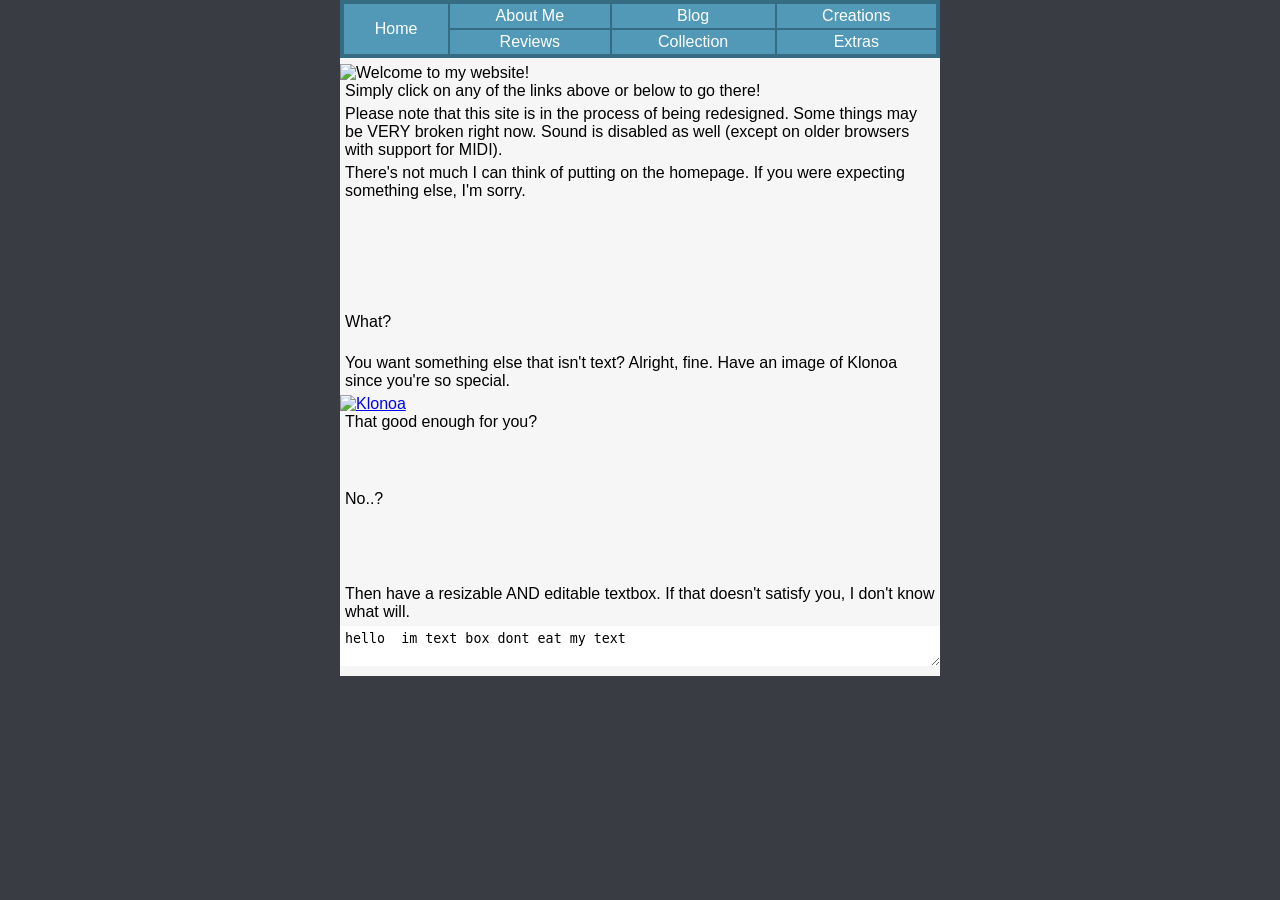
==== index.html @ c70b507c "old navbar layout update to match new layout Why Am I Not Working On the New Stuff" ====
<!DOCTYPE html>
<html lang="en">
  <head>
    <title>Home</title>
    <link rel="stylesheet" href="css/pool.css">
    <bgsound src="midi/home.mid" loop="-1"></bgsound>
    <meta id="music" name="music" content="js/home.mp3"/>
    <script src="js/music.js"></script>
    <link rel="icon" type="image/x-icon" href="favicon.ico">
    <meta name="viewport" content="width=device-width, initial-scale=1.0">
    <meta http-equiv="X-UA-Compatible" content="IE=edge" />
    <meta name="apple-mobile-web-app-capable" content="yes" />
    <meta name="apple-mobile-web-app-status-bar-style" content="black" />
    <link rel="apple-touch-icon" href="iPhoneWebApp/icon.png" />
    <link rel="apple-touch-icon" sizes="114x114" href="iPhoneWebApp/icon.png">
    <link rel="apple-touch-icon" sizes="72x72" href="iPhoneWebApp/icon.png">
    <link rel="apple-touch-startup-image" href="iPhoneWebApp/splash.png" />
    <link rel="manifest" href="manifest.json">
    <meta content="#2394de" data-react-helmet="true" name="theme-color">
  </head>
  <body>
    <div class="eated">
      <div id="oldheader" class="oldheader">
        <table id="oldquicklinks" class="oldquicklinks">
          <tbody>
            <tr>
              <td rowspan="2">
                <a href="index.html">Home</a>
              </td>
              <td>
                <a href="aboutme/index.html">About Me</a>
              </td>
              <td>
                <a href="blog/index.html">Blog</a>
              </td>
              <td>
                <a href="creations/index.html">Creations</a>
              </td>
            </tr>
            <tr>
              <td>
                <a href="reviews/index.html">Reviews</a>
              </td>
              <td>
                <a href="collection/index.html">Collection</a>
              </td>
              <td>
                <a href="extras/index.html">Extras</a>
              </td>
            </tr>
          </tbody>
        </table>
      </div>
      <div id="naviGAYtionbar" class="navg">
        <table class="aytionbar">
          <tr>
            <td><a target="_top" href="index.html"><img src="img/navbar/home.png" title="Home" alt="Home" onmouseover="this.src='img/navbar/home_hvr.png';" onmouseout="this.src='img/navbar/home.png';"></a></td>
            <td>
              <a target="_top" href="aboutme/index.html"><img src="img/navbar/aboutme.png" title="About Me" alt="About Me" onmouseover="this.src='img/navbar/aboutme_hvr.png';" onmouseout="this.src='img/navbar/aboutme.png';"></a>
              <a target="_top" href="reviews/index.html"><img src="img/navbar/reviews.png" title="Reviews & Opinions" alt="Reviews" onmouseover="this.src='img/navbar/reviews_hvr.png';" onmouseout="this.src='img/navbar/reviews.png';"></a>
            </td>
            <td>
              <a target="_top" href="blog/index.html"><img src="img/navbar/blog.png" title="Blog" alt="Blog" onmouseover="this.src='img/navbar/blog_hvr.png';" onmouseout="this.src='img/navbar/blog.png';"></a>
              <a target="_top" href="collection/index.html"><img src="img/navbar/collection.png" title="Collection" alt="Collection" onmouseover="this.src='img/navbar/collection_hvr.png';" onmouseout="this.src='img/navbar/collection.png';"></a>
            </td>
            <td>
              <a target="_top" href="creations/index.html"><img src="img/navbar/creations.png" title="Creations" alt="Creations" onmouseover="this.src='img/navbar/creations_hvr.png';" onmouseout="this.src='img/navbar/creations.png';"></a>
              <a target="_top" href="extras/index.html"><img src="img/navbar/extras.png" title="Extras" alt="Extras" onmouseover="this.src='img/navbar/extras_hvr.png';" onmouseout="this.src='img/navbar/extras.png';"></a>
            </td>
          </tr>
        </table>
      </div>
      <div id="yotloop" class="main">
        <img src="img/sections/wlc_section.png" title="Welcome to my website!" alt="Welcome to my website!">
        <p>Simply click on any of the links above or below to go there!</p>
        <p>Please note that this site is in the process of being redesigned. Some things may be VERY broken right now. Sound is disabled as well (except on older browsers with support for MIDI).</p>
        <p>There's not much I can think of putting on the homepage. If you were expecting something else, I'm sorry.</p>
        <br/>
        <br/>
        <br/>
        <br/>
        <br/>
        <br/>
        <p>What?</p>
        <br/>
        <p>You want something else that isn't text? Alright, fine. Have an image of Klonoa since you're so special.</p>
        <a href="img/klonoa2.png"><img style="height: 100px;width: 600px;"alt="Klonoa" title="Klonoa" src="img/klonoa2.png"></a>
        <p>That good enough for you?</p>
        <br/>
        <br/>
        <br/>
        <p>No..?</p>
        <br/>
        <br/>
        <br/>
        <br/>
        <p>Then have a resizable AND editable textbox. If that doesn't satisfy you, I don't know what will.</p>
        <textarea placeholder="woaw you ated all the text. what have you done :3" style="max-height: 9999px;">hello  im text box dont eat my text</textarea>
      </div>
      <div id="feeter" class="foot">
        <iframe src="frame/foot.html">Your browser is not supported on this site.</iframe>
      </div>
    </div>
  </body>
</html>
---- css/pool.css ----
/* TEMPORARY HIDING CODE */
/* REMOVE ONCE NEW FOOTER AND NAVBAR ARE PROPERLY IMPLEMENTED */
html .foot, html .foot iframe {
    display: none;
}
html .navg {
    display: none;
}

.oldquicklinks {
    width: 600px;
    padding: 2px;
}

.oldquicklinks td {
    padding: 3px;
    text-align: center;
}

.oldquicklinks p, .oldquicklinks a {
    color: white;
    margin: 0px auto;
    text-decoration: none;
}

.oldquicklinks p:hover, .oldquicklinks a:hover {
    text-decoration: underline;
}

.oldquicklinks {
    background-color: darkslategray;
    background-color: #356c83;
}

.oldquicklinks td {
    background-color: navy;
    background-color: #5299b7;
}

.oldheader {
    display: block;
    margin: auto;
    margin-top: 0px;
    margin-bottom: 0px;
    background: white;
    min-width: 600px;
    max-width: 600px;
    width: 600px;
}

/* SEE ABOVE */

html {
    background-image: url(tile.png);
    background-color: grey;
    background-color: #393c42;
    background-attachment: fixed;
    scrollbar-color: #5299B9 #393c42;
}

html.trans {
    background-image: none;
    background-color: transparent;
    overflow: hidden;
}

html.error {
    background-image: url('tile_error.gif');
    background-color: black;
    animation: erroranim;
    animation-duration: 1.7s;
    animation-iteration-count: infinite;
    animation-timing-function: linear;
}

@keyframes erroranim {
    from {
        background-position: top left;
    }

    to {
        background-position: bottom left;
    }
}

html.error body {
    background-image: url('error.png');
    background-size: cover;
    background-color: transparent;
    width: 100%;
    height: 100%;
    position: fixed;
}

html.error .main {
    background-color: transparent;
    background-color: #0000005f;
    background-image: none;
    border: dashed 5px yellow;
    border-radius: 5px;
    width: 300px;
    min-width: 300px;
    max-width: 300px;
    color: white;
    text-align: left;
    text-shadow: 2px 2px 2px black;
    margin-top: 10px;
    display: block;
    animation: unrotate;
    animation-duration: 0.5s;
    animation-iteration-count: 1;
    animation-timing-function: ease-in-out;
}

html.error .main a {
    color: lightblue;
    color: #6666ff;
}


@keyframes unrotate {
    from {
        transform: scaleX(0) rotateY(90deg);
        opacity: 0;
    }

    to {
        transform: scaleX(1) rotateY(0deg);
        opacity: 1;
    }
}


html.trans .footer textarea {
    margin-left:5px;
    margin-right:5px;
    font-size: 5px;
    background-color: grey;
    color: black;
    height:31px;
    width:72px;
    border: 0px;
    padding: 2px;
    -moz-resize: none;
    resize: none;
}

html.trans .footer table {
    height: 50px;
}

html.trans table {
    border-spacing: 0px;
    padding: 0px;
    text-align: center;
    vertical-align: center;
    border: 0px;
    border-collapse: collapse;
}

body {
    margin: 0px;
}

html .eated .main table textarea {
    margin-left:5px;
    margin-right:5px;
    font-size: 8px;
    color: black;
    height:31px;
    width:185px;
    border: 0px;
    padding: 2px;
    -moz-resize: none;
    resize: none;
}

html .eated .main table hr {
    margin-bottom:6px;
}

tr.contain a img {
    height:42px;
}

.eated {
    display: block;
    width: 100%;
    position: relative;
    background-color: grey;
    background-color: transparent;
    background-image: url('shadow.png');
    background-repeat: repeat-y;
    background-position: top center;
    filter: progid:DXImageTransform.Microsoft.AlphaImageLoader(src='shadow.png', sizingMethod='scale');
    -ms-filter: "progid:DXImageTransform.Microsoft.AlphaImageLoader(src='shadow.png', sizingMethod='scale')";
}

.navg, .main, .foot {
    display: block;
    margin: auto;
    margin-top: 0px;
    margin-bottom: 0px;
    background: white;
    min-width: 600px;
    max-width: 600px;
    width: 600px;
}

.navg {
    background-image: url('navbar.png');
    max-height: 120px;
    z-index: 99;
}

.navg .aytionbar {
    border: none;
    width: 600px;
    height: 111px;
    border-spacing: 0px;
    padding: 0px;
    text-align: left;
    border-collapse: collapse;
}

.main {
    background-color: #f6f6f6;
    background-image: url('tile.gif');
    padding-top: 6px;
    padding-bottom: 6px;
    transform-origin: top;
    animation: unwrap;
    animation-duration: 0.35s;
    animation-iteration-count: 1;
    animation-timing-function: ease-in-out;
}


@keyframes unwrap {
    from {
        transform: scaleY(0) rotateX(90deg);
        opacity: 0;
        background-position: bottom left;
    }

    to {
        transform: scaleY(1) rotateX(0deg);
        opacity: 1;
        background-position: top left;
    }
}

.foot {
    background-image: url('footer.png');
    max-height: 50px;
}

.foot iframe {
    border: none;
    width: 600px;
    height: 50px;
    overflow: hidden;
}

hr {
    height: 1px;
    border: 0px;
    background-image: url('divider.png');
    margin-bottom: 15px;
}

.blog hr {
    height: 1px;
    border: 0px;
    background-image: url('divider_grey.png');
    margin-bottom: 15px;
}

.title {
    width: 600px;
    height: 50px;
    height: fit-content;
    background-color: skyblue;
    background-image: linear-gradient(#83c6e3,#5299b7);
    background-image: url('navtop.png');
}

.title h1 {
    margin: 3px;
    margin-left: 5px;
    margin-right: 3px;
    margin-top: 0px;
    margin-bottom: 0px;
    padding: 7px;
    padding-left: 2px;
    padding-right: 0px;
    padding-top: 9px;
    padding-bottom: 0px;
}

.main h3, .main h4, .main p, .main span, .footer p {
    padding: 5px;
    padding-top: 0px;
}

.main textarea {
    padding: 5px;
    width: 600px;
    max-width: 590px;
    max-height: 50px;
    border: 0px;
    -moz-resize: vertical;
    resize: vertical;
    font-family: monospace;
}

.main .fit {
    padding: 5px;
    padding-top: 0px;
    width: 450px;
    padding-left: 75px;
    padding-right: 75px;
    display: block;
}

.main .render {
    width: 170px;
}

.footer {
    min-height: 50px;
}

.footer p {
    text-align: center;
}

.bordered, .bordered th, .bordered td {
    border: 1px solid black;
    border-collapse: collapse;
    margin: auto;
}

.bordered th, .bordered td {
    padding: 5px
}


.reviews, .videos, .blogs {
    border-collapse: collapse;
    max-width: 550px;
    margin-left: 25px;
}

.blogs {
    width: 550px;
}

special {
    font-family: Helvetica, Tahoma, Arial, sans-serif;
}

.blog {
    padding: 10px;
    border: #000 solid 3px;
    background: lightgrey;
    background: #eee;
    background: #eeeeee5e;
    border-radius: 5px;
    width: 100%;
    -webkit-border-top-left-radius: 5px;
    -moz-border-radius-topleft: 5px;
    border-top-left-radius: 5px;
    -webkit-border-top-right-radius: 5px;
    -moz-border-radius-topright: 5px;
    border-top-right-radius: 5px;
    -webkit-border-bottom-right-radius: 5px;
    -moz-border-radius-bottomright: 5px;
    border-bottom-right-radius: 5px;
    -webkit-border-bottom-left-radius: 5px;
    -moz-border-radius-bottomleft: 5px;
    border-bottom-left-radius: 5px;
}


.left,
.right {
    padding: 10px;
}

.review {
    border: #000 solid 3px;
    background: lightgrey;
    background: #eee;
    background: #eeeeee5e;
    -webkit-border-top-left-radius: 5px;
    -moz-border-radius-topleft: 5px;
    border-top-left-radius: 5px;
    -webkit-border-top-right-radius: 5px;
    -moz-border-radius-topright: 5px;
    border-top-right-radius: 5px;
    -webkit-border-bottom-right-radius: 5px;
    -moz-border-radius-bottomright: 5px;
    border-bottom-right-radius: 5px;
    -webkit-border-bottom-left-radius: 5px;
    -moz-border-radius-bottomleft: 5px;
    border-bottom-left-radius: 5px;
}

.left p,
.blog p,
.left h3,
.blog h3,
.left h4,
.blog h4,
.left h5,
.blog h5 {
    text-align: left;
    padding: 0px;
    padding-top: 0px;
}

.left h4,
.blog h4 {
    margin-bottom: 10px;
}

.left .spoiler {
    color: red;
}


.left {
    width: 70%;
}

.right {
    width: 30%;
    text-align: center;
    border-left-style: dashed;
    border-left-width: 1px;
}

.right img,
.right video,
.videos .left video,
.videos .left img {
    padding-left: 0px;
    padding-right: 0px;
    display: unset;
}

.right img,
.right video {
    width: 80%;
}

.videos .left video,
.videos .left img {
    width: 100%
}

.videos .left a,
.right a {
    color: blue;
    text-decoration: underline;
}

#musicPlayer, #sfx_select, #sfx_ok, #sfx_hover0, #sfx_hover1, #sfx_hover2, #sfx_hover3, #sfx_hover4, #sfx_hover5 {
    display: none;
}

#musicControl, #soundControl {
    -moz-display: block;
    display: block;
    width: 16px;
    height: 16px;
    margin: 0 0;
    position: relative;
    left: 100px;
}

#musicControl {
    content: url('musicoff.png');
    position: relative;
    top: -122px;
}

#musicControl.paused {
    content: url('musicoff.png');
}

#musicControl.playing {
    content: url('musicon.png');
}

#soundControl {
    content: url('soundoff.png');
    top: -46px;
}

#soundControl.off {
    content: url('soundoff.png');
}

#soundControl.on {
    content: url('soundon.png');
}



@font-face {
    font-family: 'Lucida Grande';
    font-style: normal;
    font-weight: normal;
    src: url('LucidaGrande.ttf');
}

* {
    font-family: "Lucida Grande", "Helvetica", "Tahoma", "Veranda", "Arial", sans-serif;
    cursor: url(NormalSelect.cur), default;
    margin: 0px;
    -ms-text-size-adjust: none;
    -moz-text-size-adjust: none;
    -webkit-text-size-adjust: none;
    text-size-adjust: none;
}

a img{
    border: 0;
}

a, p a, p a img, a img, #musicControl, #soundControl {
    cursor: url(LinkSelect.cur), pointer;
}

input,
textarea {
    cursor: url(TextSelect.cur), text;
}
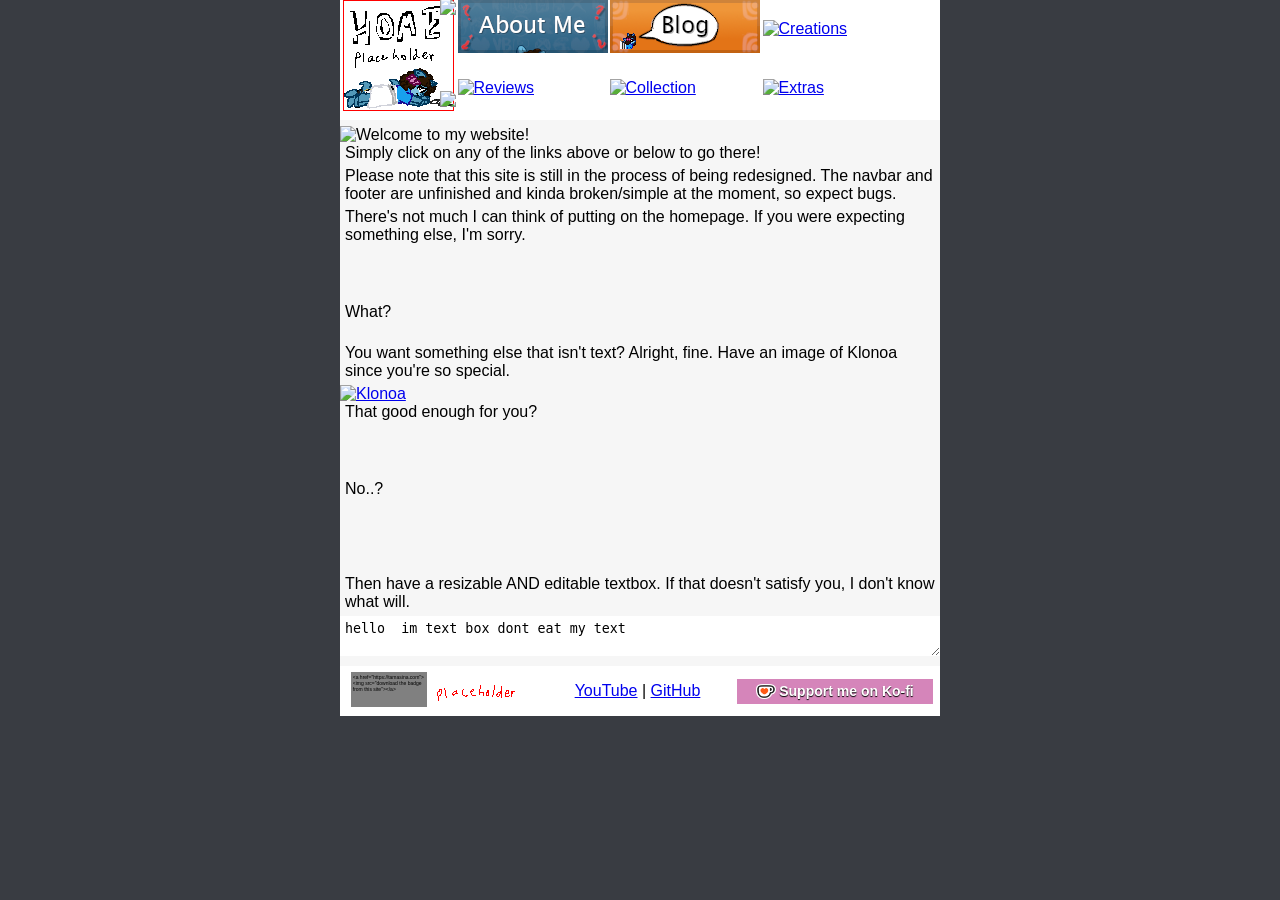
==== commit 1ea2c938: "2026 REDESIGN PART 4. I DONT LIKE THIS REDESIGN ANYMORE" ====
--- a/index.html
+++ b/index.html
@@ -20,64 +20,40 @@
   </head>
   <body>
     <div class="eated">
-      <div id="oldheader" class="oldheader">
-        <table id="oldquicklinks" class="oldquicklinks">
-          <tbody>
-            <tr>
-              <td rowspan="2">
-                <a href="index.html">Home</a>
-              </td>
-              <td>
-                <a href="aboutme/index.html">About Me</a>
-              </td>
-              <td>
-                <a href="blog/index.html">Blog</a>
-              </td>
-              <td>
-                <a href="creations/index.html">Creations</a>
-              </td>
-            </tr>
-            <tr>
-              <td>
-                <a href="reviews/index.html">Reviews</a>
-              </td>
-              <td>
-                <a href="collection/index.html">Collection</a>
-              </td>
-              <td>
-                <a href="extras/index.html">Extras</a>
-              </td>
-            </tr>
-          </tbody>
-        </table>
-      </div>
       <div id="naviGAYtionbar" class="navg">
-        <table class="aytionbar">
+        <table cellpadding="0" cellspacing="0" border="0" class="aytionbar">
           <tr>
-            <td><a target="_top" href="index.html"><img src="img/navbar/home.png" title="Home" alt="Home" onmouseover="this.src='img/navbar/home_hvr.png';" onmouseout="this.src='img/navbar/home.png';"></a></td>
-            <td>
-              <a target="_top" href="aboutme/index.html"><img src="img/navbar/aboutme.png" title="About Me" alt="About Me" onmouseover="this.src='img/navbar/aboutme_hvr.png';" onmouseout="this.src='img/navbar/aboutme.png';"></a>
-              <a target="_top" href="reviews/index.html"><img src="img/navbar/reviews.png" title="Reviews & Opinions" alt="Reviews" onmouseover="this.src='img/navbar/reviews_hvr.png';" onmouseout="this.src='img/navbar/reviews.png';"></a>
-            </td>
-            <td>
-              <a target="_top" href="blog/index.html"><img src="img/navbar/blog.png" title="Blog" alt="Blog" onmouseover="this.src='img/navbar/blog_hvr.png';" onmouseout="this.src='img/navbar/blog.png';"></a>
-              <a target="_top" href="collection/index.html"><img src="img/navbar/collection.png" title="Collection" alt="Collection" onmouseover="this.src='img/navbar/collection_hvr.png';" onmouseout="this.src='img/navbar/collection.png';"></a>
-            </td>
-            <td>
-              <a target="_top" href="creations/index.html"><img src="img/navbar/creations.png" title="Creations" alt="Creations" onmouseover="this.src='img/navbar/creations_hvr.png';" onmouseout="this.src='img/navbar/creations.png';"></a>
-              <a target="_top" href="extras/index.html"><img src="img/navbar/extras.png" title="Extras" alt="Extras" onmouseover="this.src='img/navbar/extras_hvr.png';" onmouseout="this.src='img/navbar/extras.png';"></a>
-            </td>
+            <td width="3" height="111"></td>
+            <td width="111"><table cellpadding="0" cellspacing="0" border="0">
+              <tr><td width="111" height="111" rowspan=2><a target="_top" href="index.html"><img src="img/navbar/home.png" title="Home" alt="Home" onmouseover="this.src='img/navbar/home_hvr.png';" onmouseout="this.src='img/navbar/home.png';"></a></td></tr>
+            </table></td>
+            <td width="3" height="111"></td>
+            <td width="455" height="111"><table cellpadding="0" cellspacing="0" border="0">
+              <tr height="53">
+                <td width="150" height="53"><a target="_top" href="aboutme/index.html"><img src="img/navbar/aboutme.png" title="About Me" alt="About Me" onmouseover="this.src='img/navbar/aboutme_hvr.png';" onmouseout="this.src='img/navbar/aboutme.png';"></a></td>
+                <td width="2" height="53"></td>
+                <td width="150" height="53"><a target="_top" href="blog/index.html"><img src="img/navbar/blog.png" title="Blog" alt="Blog" onmouseover="this.src='img/navbar/blog_hvr.png';" onmouseout="this.src='img/navbar/blog.png';"></a></td>
+                <td width="3" height="53"></td>
+                <td width="150" height="53"><a target="_top" href="creations/index.html"><img src="img/navbar/creations.png" title="Creations" alt="Creations" onmouseover="this.src='img/navbar/creations_hvr.png';" onmouseout="this.src='img/navbar/creations.png';"></a></td>
+              </tr>
+              <tr height="4"></tr>
+              <tr height="54">
+                  <td width="150" height="54"><a target="_top" href="reviews/index.html"><img src="img/navbar/reviews.png" title="Reviews & Opinions" alt="Reviews" onmouseover="this.src='img/navbar/reviews_hvr.png';" onmouseout="this.src='img/navbar/reviews.png';"></a></td>
+                  <td width="2" height="54"></td>
+                  <td width="150" height="54"><a target="_top" href="collection/index.html"><img src="img/navbar/collection.png" title="Collection" alt="Collection" onmouseover="this.src='img/navbar/collection_hvr.png';" onmouseout="this.src='img/navbar/collection.png';"></a></td>
+                  <td width="3" height="54"></td>
+                  <td width="150" height="54"><a target="_top" href="extras/index.html"><img src="img/navbar/extras.png" title="Extras" alt="Extras" onmouseover="this.src='img/navbar/extras_hvr.png';" onmouseout="this.src='img/navbar/extras.png';"></a></td>
+              </tr>
+            </table></td>
+            <td width="25" height="111"></td>
           </tr>
         </table>
       </div>
       <div id="yotloop" class="main">
         <img src="img/sections/wlc_section.png" title="Welcome to my website!" alt="Welcome to my website!">
         <p>Simply click on any of the links above or below to go there!</p>
-        <p>Please note that this site is in the process of being redesigned. Some things may be VERY broken right now. Sound is disabled as well (except on older browsers with support for MIDI).</p>
+        <p>Please note that this site is still in the process of being redesigned. The navbar and footer are unfinished and kinda broken/simple at the moment, so expect bugs.</p>
         <p>There's not much I can think of putting on the homepage. If you were expecting something else, I'm sorry.</p>
-        <br/>
-        <br/>
-        <br/>
         <br/>
         <br/>
         <br/>
@@ -98,7 +74,21 @@
         <textarea placeholder="woaw you ated all the text. what have you done :3" style="max-height: 9999px;">hello  im text box dont eat my text</textarea>
       </div>
       <div id="feeter" class="foot">
-        <iframe src="frame/foot.html">Your browser is not supported on this site.</iframe>
+      <table cellpadding="0" cellspacing="0" border="0">
+        <tr>
+          <td width="200">
+            <textarea readonly="" placeholder="what have you done."><a href="https://tamasina.com"><img src="download the badge from this site"></a></textarea>
+            <a target="_blank" href="https://tamasina.com"><img src="img/badges/tamasina.gif"></a>
+          </td>
+          <td width="195">
+            <span><a target="_blank" href="https://www.youtube.com/@tamasina07">YouTube</a> |
+            <a target="_blank" href="https://www.github.com/tamasina07">GitHub</a></span>
+          </td>
+          <td width="200">
+            <a title="Support me on ko-fi.com" class="kofi-button" href="https://ko-fi.com/Y6P721208G" target="_blank"><span class="kofitext"><img src="img/hoofer/kofi.png" class="kofiimg">Support me on Ko-fi</span></a>
+          </td>
+        </tr>
+      </table>
       </div>
     </div>
   </body>
--- a/css/pool.css
+++ b/css/pool.css
@@ -1,55 +1,3 @@
-/* TEMPORARY HIDING CODE */
-/* REMOVE ONCE NEW FOOTER AND NAVBAR ARE PROPERLY IMPLEMENTED */
-html .foot, html .foot iframe {
-    display: none;
-}
-html .navg {
-    display: none;
-}
-
-.oldquicklinks {
-    width: 600px;
-    padding: 2px;
-}
-
-.oldquicklinks td {
-    padding: 3px;
-    text-align: center;
-}
-
-.oldquicklinks p, .oldquicklinks a {
-    color: white;
-    margin: 0px auto;
-    text-decoration: none;
-}
-
-.oldquicklinks p:hover, .oldquicklinks a:hover {
-    text-decoration: underline;
-}
-
-.oldquicklinks {
-    background-color: darkslategray;
-    background-color: #356c83;
-}
-
-.oldquicklinks td {
-    background-color: navy;
-    background-color: #5299b7;
-}
-
-.oldheader {
-    display: block;
-    margin: auto;
-    margin-top: 0px;
-    margin-bottom: 0px;
-    background: white;
-    min-width: 600px;
-    max-width: 600px;
-    width: 600px;
-}
-
-/* SEE ABOVE */
-
 html {
     background-image: url(tile.png);
     background-color: grey;
@@ -131,9 +79,8 @@
 }
 
 
-html.trans .footer textarea {
-    margin-left:5px;
-    margin-right:5px;
+.foot table textarea {
+    margin-left:-10px;
     font-size: 5px;
     background-color: grey;
     color: black;
@@ -145,11 +92,11 @@
     resize: none;
 }
 
-html.trans .footer table {
+.foot table {
     height: 50px;
 }
 
-html.trans table {
+.foot table {
     border-spacing: 0px;
     padding: 0px;
     text-align: center;
@@ -483,7 +430,7 @@
 #musicControl {
     content: url('musicoff.png');
     position: relative;
-    top: -122px;
+    top: -116px;
 }
 
 #musicControl.paused {
@@ -496,7 +443,7 @@
 
 #soundControl {
     content: url('soundoff.png');
-    top: -46px;
+    top: -40px;
 }
 
 #soundControl.off {
@@ -530,7 +477,7 @@
     border: 0;
 }
 
-a, p a, p a img, a img, #musicControl, #soundControl {
+a, span, p a, p a img, a img, #musicControl, #soundControl {
     cursor: url(LinkSelect.cur), pointer;
 }
 
@@ -538,3 +485,95 @@
 textarea {
     cursor: url(TextSelect.cur), text;
 }
+
+
+.kofitext img.kofiimg {
+    height:15px;
+    width:20px;
+    display: initial;
+    animation: kofi-wiggle 3s infinite;
+    vertical-align:middle;
+    padding-top:0;
+    padding-bottom:0;
+    border:none;
+    margin-top:0;
+    margin-right:3px;;
+    margin-left:0;
+    margin-bottom:1px;
+}
+
+span.kofitext {
+    color:#fff;
+    text-wrap:none;
+    vertical-align:middle;
+    line-height:21px;
+    padding:0;
+    text-align:center;
+    text-decoration:none;
+    text-shadow: 0 1px 1px rgba(0, 0, 0, 1);
+}
+.kofitext a {
+    color:#fff;
+    text-decoration:none:important;
+}
+.kofitext a:hover {
+    color:#fff;
+    text-decoration:none
+}
+a.kofi-button {
+    min-width:120px;
+    background-color:#d585ba;
+    display: block;
+    padding:2px 5px;
+    text-align:center;
+    color:#fff;
+    vertical-align:middle;
+    border:2px solid #fff;
+    text-decoration:none;
+    text-shadow:none;
+    font-weight:700;
+    font-size:14px;
+}
+a.kofi-button:visited {
+    color:#fff;
+    text-decoration: none;
+}
+a.kofi-button:hover {
+    color:#f5f5f5;
+    background-color:#ff4cc3;
+    text-decoration: none;
+}
+a.kofi-button:active {
+    color:#f5f5f5;
+    text-decoration: none;
+}
+
+@keyframes kofi-wiggle {
+    0% {
+        transform:rotate(0) scale(1)
+    }
+    60% {
+        transform:rotate(0) scale(1)
+    }
+    75% {
+        transform:rotate(0) scale(1.12)
+    }
+    80% {
+        transform:rotate(0) scale(1.1)
+    }
+    84% {
+        transform:rotate(-10deg) scale(1.1)
+    }
+    88% {
+        transform:rotate(10deg) scale(1.1)
+    }
+    92% {
+        transform:rotate(-10deg) scale(1.1)
+    }
+    96% {
+        transform:rotate(10deg) scale(1.1)
+    }
+    100% {
+        transform:rotate(0) scale(1)
+    }
+}
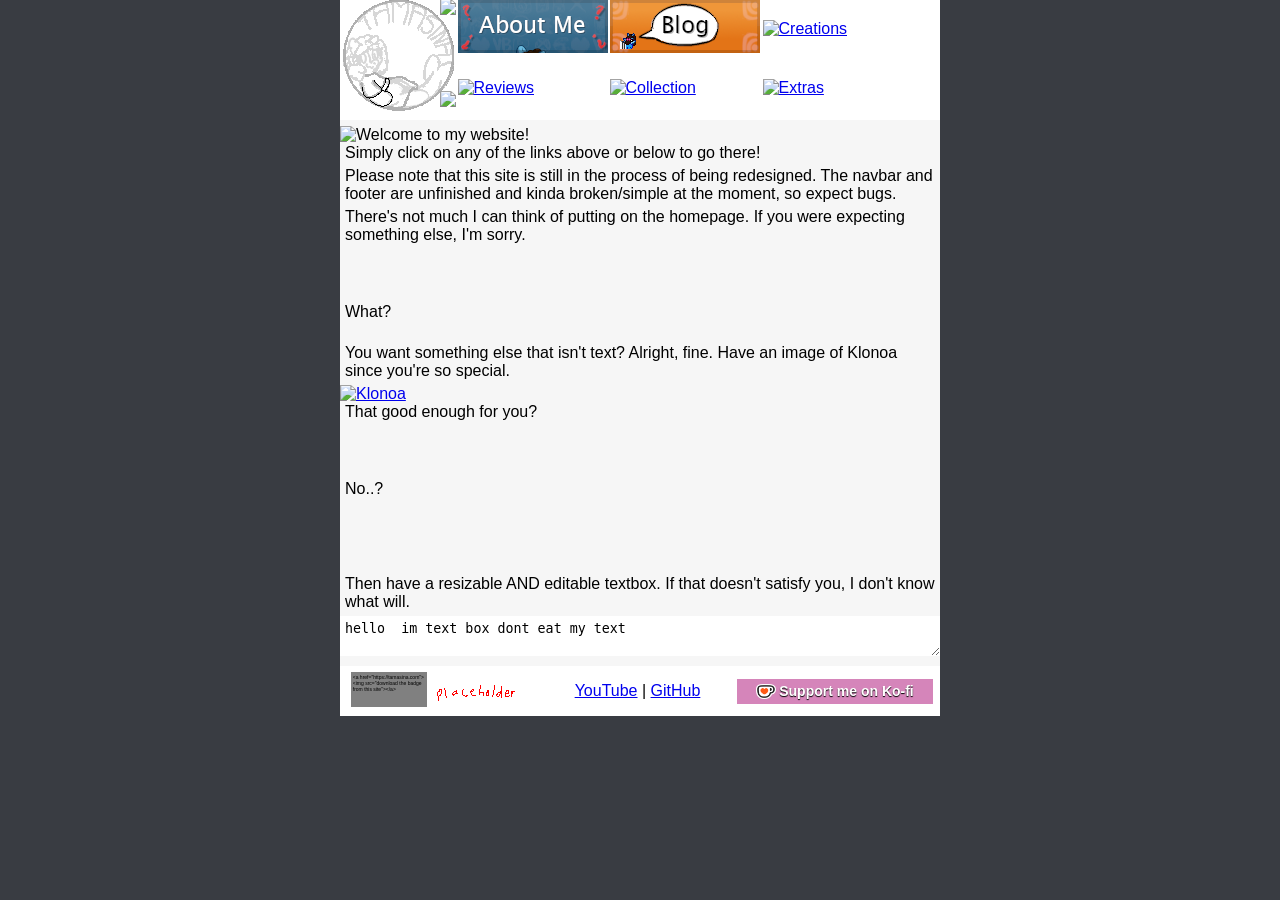
==== commit 96666168: "add temporary icon" ====
--- a/index.html
+++ b/index.html
@@ -1,7 +1,7 @@
 <!DOCTYPE html>
 <html lang="en">
   <head>
-    <title>Home</title>
+    <title>Tamasina</title>
     <link rel="stylesheet" href="css/pool.css">
     <bgsound src="midi/home.mid" loop="-1"></bgsound>
     <meta id="music" name="music" content="js/home.mp3"/>
@@ -25,7 +25,7 @@
           <tr>
             <td width="3" height="111"></td>
             <td width="111"><table cellpadding="0" cellspacing="0" border="0">
-              <tr><td width="111" height="111" rowspan=2><a target="_top" href="index.html"><img src="img/navbar/home.png" title="Home" alt="Home" onmouseover="this.src='img/navbar/home_hvr.png';" onmouseout="this.src='img/navbar/home.png';"></a></td></tr>
+              <tr><td width="111" height="111" rowspan=2><a target="_top" href="index.html"><img src="img/navbar/home.png" title="Tamasina" alt="Tamasina" onmouseover="this.src='img/navbar/home_hvr.png';" onmouseout="this.src='img/navbar/home.png';"></a></td></tr>
             </table></td>
             <td width="3" height="111"></td>
             <td width="455" height="111"><table cellpadding="0" cellspacing="0" border="0">
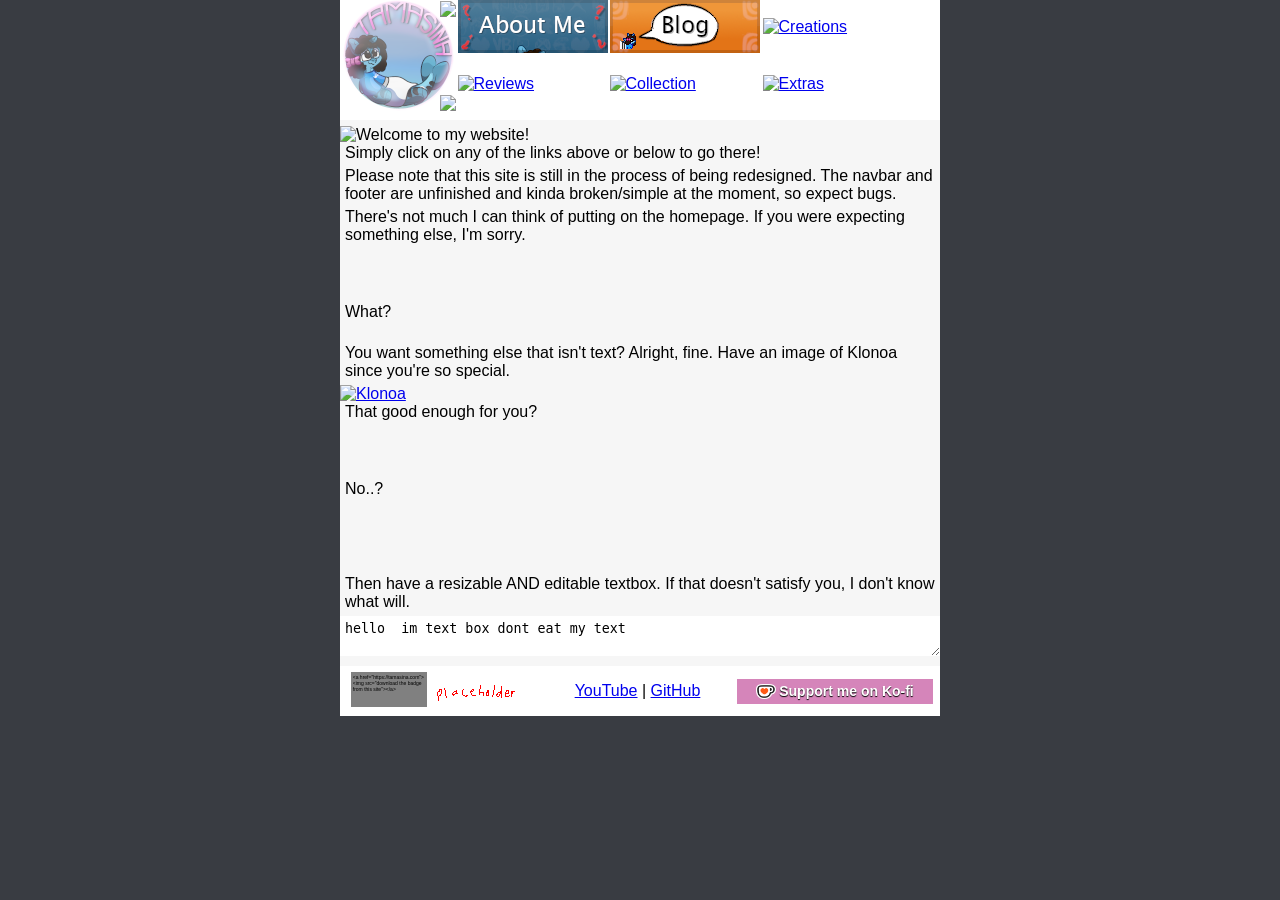
==== commit 80575db0: "fix navbar" ====
--- a/index.html
+++ b/index.html
@@ -21,8 +21,8 @@
   <body>
     <div class="eated">
       <div id="naviGAYtionbar" class="navg">
-        <table cellpadding="0" cellspacing="0" border="0" class="aytionbar">
-          <tr>
+        <table cellpadding="0" cellspacing="0" border="0" width="600" height="120" class="aytionbar">
+          <tr height="111">
             <td width="3" height="111"></td>
             <td width="111"><table cellpadding="0" cellspacing="0" border="0">
               <tr><td width="111" height="111" rowspan=2><a target="_top" href="index.html"><img src="img/navbar/home.png" title="Tamasina" alt="Tamasina" onmouseover="this.src='img/navbar/home_hvr.png';" onmouseout="this.src='img/navbar/home.png';"></a></td></tr>
@@ -47,6 +47,7 @@
             </table></td>
             <td width="25" height="111"></td>
           </tr>
+          <tr height="9"></tr>
         </table>
       </div>
       <div id="yotloop" class="main">
--- a/css/pool.css
+++ b/css/pool.css
@@ -170,6 +170,10 @@
     border-collapse: collapse;
 }
 
+.navg .aytionbar td img {
+    display: block;
+}
+
 .main {
     background-color: #f6f6f6;
     background-image: url('tile.gif');
@@ -209,14 +213,14 @@
     overflow: hidden;
 }
 
-hr {
+hr, .commstable .pricerow hr {
     height: 1px;
     border: 0px;
     background-image: url('divider.png');
     margin-bottom: 15px;
 }
 
-.blog hr {
+.blog hr, .commstable hr {
     height: 1px;
     border: 0px;
     background-image: url('divider_grey.png');
@@ -430,7 +434,7 @@
 #musicControl {
     content: url('musicoff.png');
     position: relative;
-    top: -116px;
+    top: -119px;
 }
 
 #musicControl.paused {
@@ -443,7 +447,7 @@
 
 #soundControl {
     content: url('soundoff.png');
-    top: -40px;
+    top: -41px;
 }
 
 #soundControl.off {
